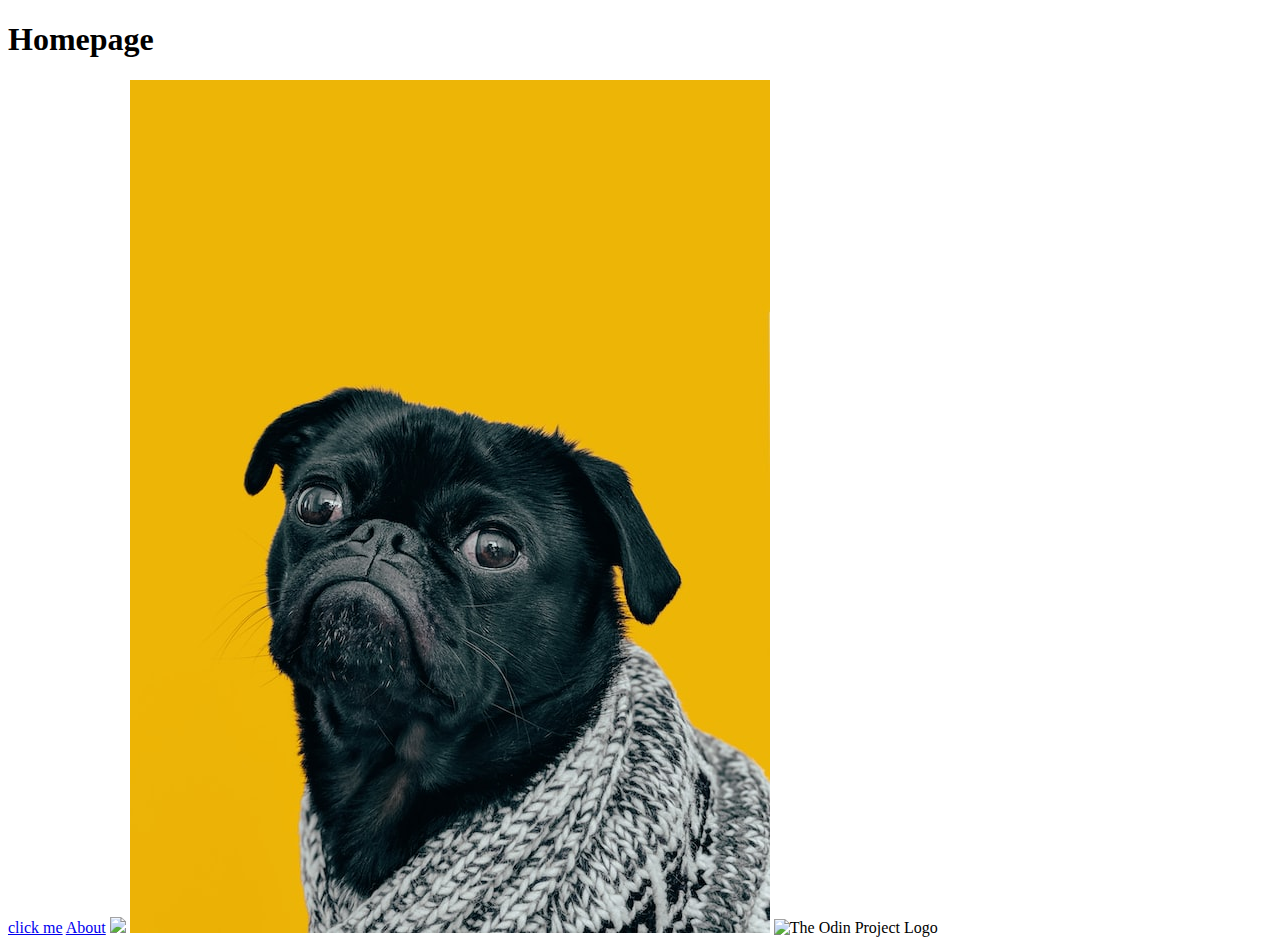
==== linksandimages/index.html @ 7c9e9fed "linkandimages" ====
<!DOCTYPE html>
<html lang="en">
<head>
    <meta charset="UTF-8">
    <meta http-equiv="X-UA-Compatible" content="IE=edge">
    <meta name="viewport" content="width=device-width, initial-scale=1.0">
    <title>Links and Images</title>
</head>
<body>
<h1>Homepage</h1>
<a href="https://www.theodinproject.com/about">click me</a>

<a href="./pages/about.html">About</a>

<img src="https://www.theodinproject.com/mstile-310x310.png">

<img src="./images/dog.jpg" alt="A Dog">


<img src="https://www.theodinproject.com/mstile-310x310.png" alt="The Odin Project Logo">


</body>
</html>
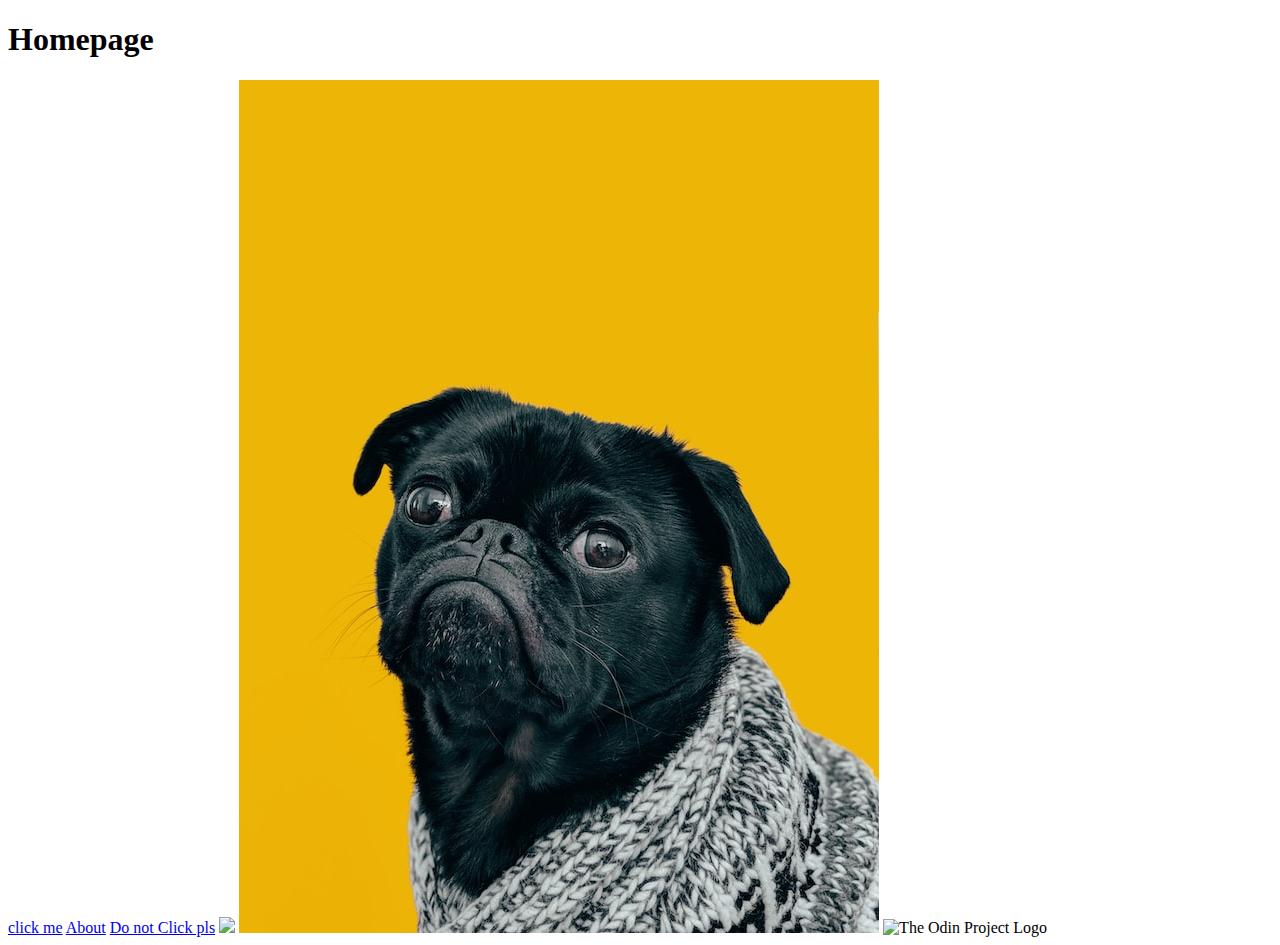
==== commit eaae55bc: "do not click link" ====
--- a/linksandimages/index.html
+++ b/linksandimages/index.html
@@ -11,6 +11,7 @@
 <a href="https://www.theodinproject.com/about">click me</a>
 
 <a href="./pages/about.html">About</a>
+<a href="https://www.youtube.com/watch?v=dQw4w9WgXcQ">Do not Click pls</a>
 
 <img src="https://www.theodinproject.com/mstile-310x310.png">
 
